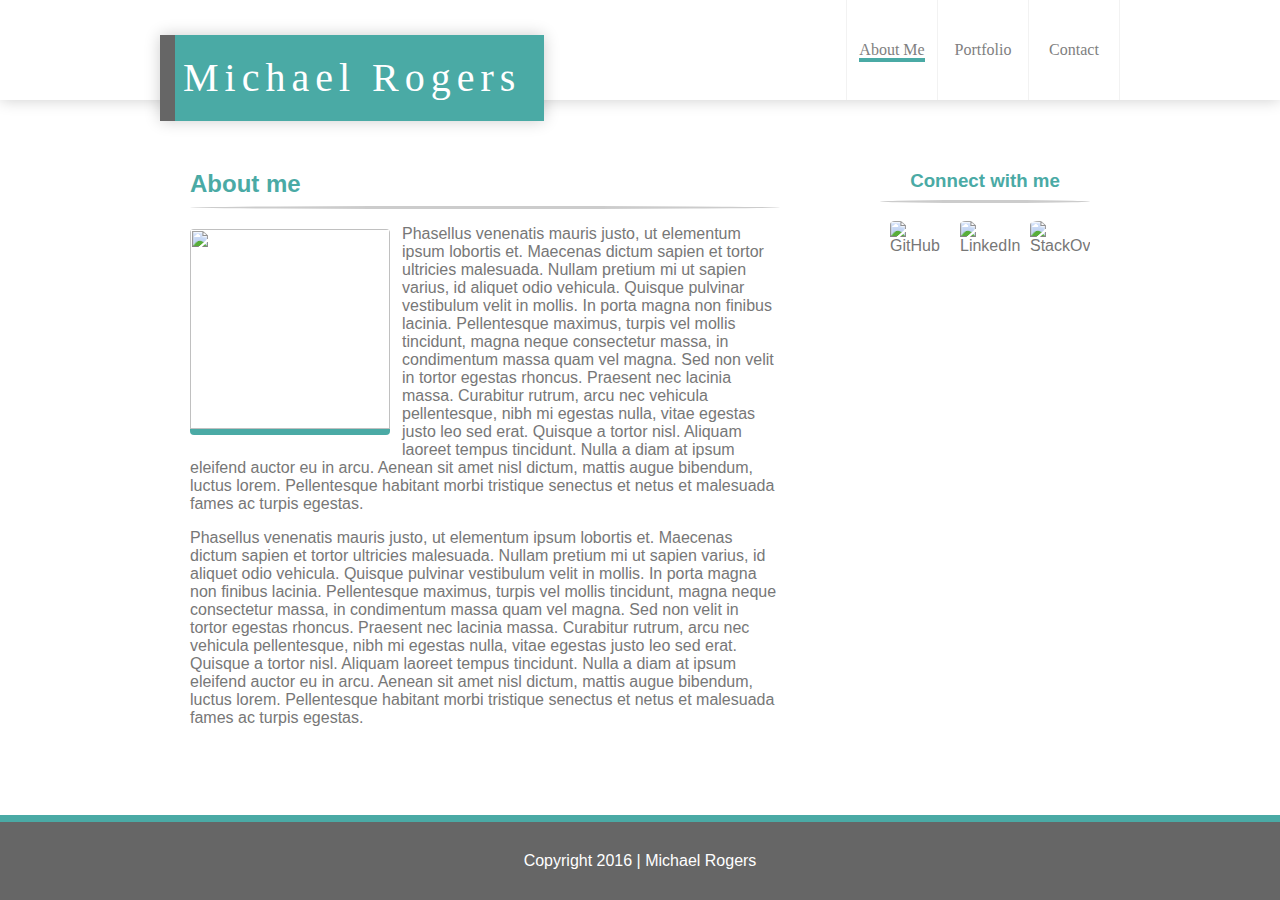
==== index.html @ a86dea80 "Tweaked index styling" ====
<!DOCTYPE html>
<html>
<head>
	<title>About Me | Michael Rogers</title>
	<link rel="stylesheet" type="text/css" href="assets/css/style.css">
</head>
<body>
	<header>
		<div class="headerWrapper">
			<div class="nameBlock">
				<h1>Michael Rogers</h1>
			</div>
			<nav>
				<ul>
					<li onClick="location.href='index.html'">
						<span class="navLinkText navLinkActive">About Me</span>
					</li>
					<li onClick="location.href='portfolio.html'">
						<span class="navLinkText">Portfolio</span>
					</li>
					<li onClick="location.href='contact.html'">
						<span class="navLinkText">Contact</span>
					</li>
				</ul>
			</nav>
		</div>
	</header>
	<div class ="wrapper">
		<div class="mainSectionContent">
			<h2>About me</h2>
			<hr />
			<img alt="" class="inlineImage" src="assets/images/me.jpeg" />
			<p>
				Phasellus venenatis mauris justo, ut elementum ipsum lobortis et. Maecenas dictum sapien et tortor ultricies malesuada. Nullam pretium mi ut sapien varius, id aliquet odio vehicula. Quisque pulvinar vestibulum velit in mollis. In porta magna non finibus lacinia. Pellentesque maximus, turpis vel mollis tincidunt, magna neque consectetur massa, in condimentum massa quam vel magna. Sed non velit in tortor egestas rhoncus. Praesent nec lacinia massa. Curabitur rutrum, arcu nec vehicula pellentesque, nibh mi egestas nulla, vitae egestas justo leo sed erat. Quisque a tortor nisl. Aliquam laoreet tempus tincidunt. Nulla a diam at ipsum eleifend auctor eu in arcu. Aenean sit amet nisl dictum, mattis augue bibendum, luctus lorem. Pellentesque habitant morbi tristique senectus et netus et malesuada fames ac turpis egestas.
			</p>
			<p>
				Phasellus venenatis mauris justo, ut elementum ipsum lobortis et. Maecenas dictum sapien et tortor ultricies malesuada. Nullam pretium mi ut sapien varius, id aliquet odio vehicula. Quisque pulvinar vestibulum velit in mollis. In porta magna non finibus lacinia. Pellentesque maximus, turpis vel mollis tincidunt, magna neque consectetur massa, in condimentum massa quam vel magna. Sed non velit in tortor egestas rhoncus. Praesent nec lacinia massa. Curabitur rutrum, arcu nec vehicula pellentesque, nibh mi egestas nulla, vitae egestas justo leo sed erat. Quisque a tortor nisl. Aliquam laoreet tempus tincidunt. Nulla a diam at ipsum eleifend auctor eu in arcu. Aenean sit amet nisl dictum, mattis augue bibendum, luctus lorem. Pellentesque habitant morbi tristique senectus et netus et malesuada fames ac turpis egestas.
			</p>
		</div>
		<div class="sidebar">
			<h3>Connect with me</h3>
			<hr />
			<div class="socialLinks">
				<ul>
					<li>
						<div class="socialIconsContainer" onClick="location.href='http://github.com/michaelrogers'">
							<img alt="GitHub" class="socialIcons" src="assets/images/github.svg" />
						</div>
					</li>
					<li>
						<div class="socialIconsContainer" onClick="location.href='https://www.linkedin.com/in/michaelhrogers'">
							<img alt="LinkedIn" class="socialIcons" src="assets/images/linkedin.svg" />
						</div>
					</li>
					<li>
						<div class="socialIconsContainer" onClick="#'">
							<img alt="StackOverflow" class="socialIcons" src="assets/images/stackoverflow.svg" />
						</div>
					</li>
				</ul>
			</div>
		</div>
	</div>
	<footer>
		<div class="footer">
			Copyright 2016 | Michael Rogers
		</div>
	<footer>
</body>
</html>
---- assets/css/style.css ----
/* general styling
------------------*/


body {
	font-family: 'Arial', 'Helvetica Neue', Helvetica, sans-serif;
	margin: 0;
	background: #ffffff;
	color: #777777;
	background-image: url('../images/escheresque_@2X.png');
	background-size: 46px 29px;
	background-repeat: repeat;
	
	display: flex;
 	min-height: 100vh;
	flex-direction: column;
}

header {
	font-family: 'Georgia', Times, 'Times New Roman', serif;
	width: 100%;
	height: 100%;
	box-shadow:  0 0 15px 0 rgba(0,0,0,0.2);
	background: #ffffff;
}
header h1 {
	margin: 0;
	color: white;
	font-size: 2.5em;
	font-weight: lighter;
	letter-spacing: 6px;
	line-height: 1;

}

h2 {
	color: #4aaaa5;
	margin: 0;
}

h3 {
	color: #4aaaa5;
	margin: 0;
	
}

hr {
	border: none;
	border-bottom: rgba(0,0,0,0.2) solid 3px;
	border-radius: 50%;
}
.headerWrapper {
	width: 960px;
	margin: 0 auto;
}

.nameBlock {
	display: inline-block;
	position: absolute;
	margin: 0;
	padding: 23px;
	padding-left: 8px;
	background: #4aaaa5;
	/*margin-left: 9%;*/
	border-left: solid 15px #666666;
	top: 35px;
	box-shadow: 0 0 15px 0 rgba(0,0,0,0.2);
	cursor: default;

}


/*navigation*/
nav {
	display: inline-block;
	float: right;
	/*margin-right: 11%;*/


}
ul {
	list-style-type: none;
	margin: 0;
	padding: 0;
	float: right;
	height: 100%;
	width: 100%;
	overflow: hidden;

}
nav li {
	display: inline-block;
	line-height: 1;
	float: left;
	height: 100%;
	text-align: center;
	padding: 40px 10px;
	line-height: 20px;
	border-right: rgba(0,0,0,0.05) 1px solid;
	color: grey;
	display: block;
	text-align: center;
	width: 70px;
	cursor: pointer;
}

nav ul li:hover{
	transition: 0.5s;
	background-color: rgba(74,170,165,0.7);
	color: rgba(0,0,0,0.6);

}
.navLinkActive:hover li:hover{
	background-color: none;
	transition: 0;
}
.navLinkText {
	border-bottom: 4px solid white;
	
}
.navLinkActive {
	border-bottom: 4px solid rgba(74,170,165,1);
}

body > header > div > nav > ul > li:nth-child(1) {
	border-left: rgba(0,0,0,0.05) 1px solid;

}

.wrapper {
	width: 960px;
	margin: 0 auto;
	margin-top: 40px;
	flex: 1;
	

}
.mainSectionContent {
	width: 590px;
	float: left;
	padding: 30px;
	margin-right: 40px;
	background: #ffffff;
	margin-bottom: 30px;
}

.inlineImage {
	float:left;
	width: 200px;
	height: 200px;
	margin: 12px;
	margin-left: 0;
	border-radius: 2%;
	border-bottom: solid 6px #4aaaa5;
}

.sidebar {
	width: 210px;
	float: left;
	padding: 30px;
	background: #ffffff;
	text-align: center;

}
.socialIconsContainer {
	height: 50px;
	width: 50px;
	float: left;
	margin: 10px;
	display: block;
	position: relative;

}

.socialIcons {
	height: 100%;
	width: 100%;
	border-radius: 10%;
}
	

.socialIconsContainer:hover:after {
	content:"";
	top:0;
	left:0;
	bottom:0;
	right:0;
	background-color: rgba(74,170,165,0.7);
	position: absolute;
	border-radius: 10%;
	cursor: pointer;
}

.footer {
	clear: both;
	width: 100%;
	text-align: center;
	padding: 30px 0 30px 0;
	background-color: #666666;
	color: white;
	bottom: 0;
	position: relative;
	border-top: 7px solid #4aaaa5;
}

/* index.html styling
--------------------- */ 



/* contact.html styling
 ---------------------- */



 /* portfolio.html styling
 ------------------------- */
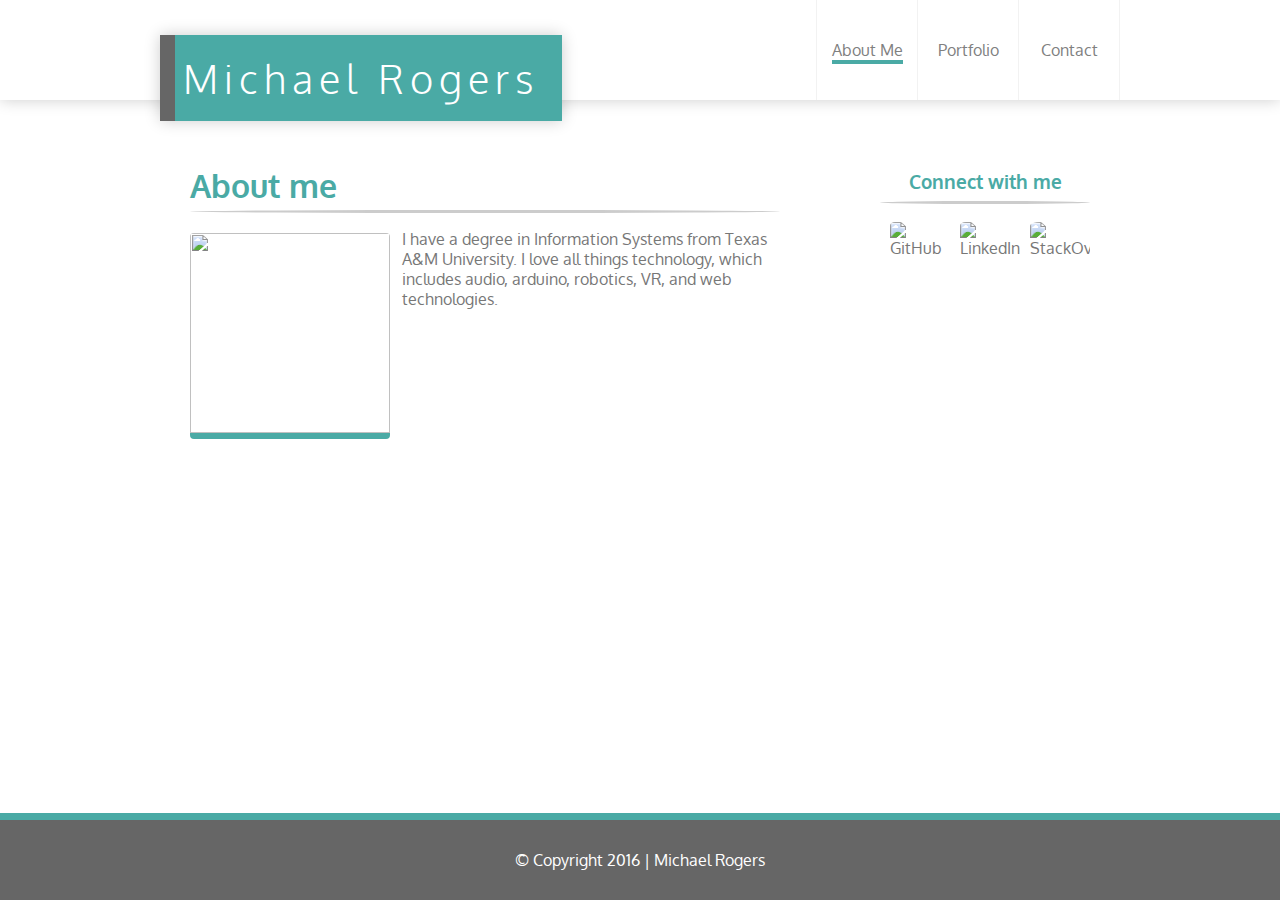
==== commit 382cfc22: "Added portfolio images and tweaked gradient and caption overlay" ====
--- a/index.html
+++ b/index.html
@@ -3,6 +3,8 @@
 <head>
 	<title>About Me | Michael Rogers</title>
 	<link rel="stylesheet" type="text/css" href="assets/css/style.css">
+	<link href="https://fonts.googleapis.com/css?family=Oxygen" rel="stylesheet">
+
 </head>
 <body>
 	<header>
@@ -26,18 +28,16 @@
 		</div>
 	</header>
 	<div class ="wrapper">
-		<div class="mainSectionContent">
+		<section class="mainSectionContent">
 			<h2>About me</h2>
 			<hr />
 			<img alt="" class="inlineImage" src="assets/images/me.jpeg" />
 			<p>
-				Phasellus venenatis mauris justo, ut elementum ipsum lobortis et. Maecenas dictum sapien et tortor ultricies malesuada. Nullam pretium mi ut sapien varius, id aliquet odio vehicula. Quisque pulvinar vestibulum velit in mollis. In porta magna non finibus lacinia. Pellentesque maximus, turpis vel mollis tincidunt, magna neque consectetur massa, in condimentum massa quam vel magna. Sed non velit in tortor egestas rhoncus. Praesent nec lacinia massa. Curabitur rutrum, arcu nec vehicula pellentesque, nibh mi egestas nulla, vitae egestas justo leo sed erat. Quisque a tortor nisl. Aliquam laoreet tempus tincidunt. Nulla a diam at ipsum eleifend auctor eu in arcu. Aenean sit amet nisl dictum, mattis augue bibendum, luctus lorem. Pellentesque habitant morbi tristique senectus et netus et malesuada fames ac turpis egestas.
+				I have a degree in Information Systems from Texas A&amp;M University. I love all things technology, which includes audio, arduino, robotics, VR, and web technologies.
 			</p>
-			<p>
-				Phasellus venenatis mauris justo, ut elementum ipsum lobortis et. Maecenas dictum sapien et tortor ultricies malesuada. Nullam pretium mi ut sapien varius, id aliquet odio vehicula. Quisque pulvinar vestibulum velit in mollis. In porta magna non finibus lacinia. Pellentesque maximus, turpis vel mollis tincidunt, magna neque consectetur massa, in condimentum massa quam vel magna. Sed non velit in tortor egestas rhoncus. Praesent nec lacinia massa. Curabitur rutrum, arcu nec vehicula pellentesque, nibh mi egestas nulla, vitae egestas justo leo sed erat. Quisque a tortor nisl. Aliquam laoreet tempus tincidunt. Nulla a diam at ipsum eleifend auctor eu in arcu. Aenean sit amet nisl dictum, mattis augue bibendum, luctus lorem. Pellentesque habitant morbi tristique senectus et netus et malesuada fames ac turpis egestas.
-			</p>
-		</div>
-		<div class="sidebar">
+			
+		</section>
+		<aside class="sidebar">
 			<h3>Connect with me</h3>
 			<hr />
 			<div class="socialLinks">
@@ -59,12 +59,12 @@
 					</li>
 				</ul>
 			</div>
-		</div>
+		</aside>
 	</div>
 	<footer>
 		<div class="footer">
-			Copyright 2016 | Michael Rogers
+			&copy; Copyright 2016 | Michael Rogers
 		</div>
-	<footer>
+	</footer>
 </body>
 </html>--- a/assets/css/style.css
+++ b/assets/css/style.css
@@ -3,21 +3,22 @@
 
 
 body {
-	font-family: 'Arial', 'Helvetica Neue', Helvetica, sans-serif;
+	/*font-family: 'Arial', 'Helvetica Neue', Helvetica, sans-serif;*/
+	font-family: 'Oxygen', sans-serif;
+	font-family: ;
 	margin: 0;
 	background: #ffffff;
 	color: #777777;
 	background-image: url('../images/escheresque_@2X.png');
 	background-size: 46px 29px;
 	background-repeat: repeat;
-	
 	display: flex;
  	min-height: 100vh;
 	flex-direction: column;
 }
 
 header {
-	font-family: 'Georgia', Times, 'Times New Roman', serif;
+	/*font-family: 'Georgia', Times, 'Times New Roman', serif;*/
 	width: 100%;
 	height: 100%;
 	box-shadow:  0 0 15px 0 rgba(0,0,0,0.2);
@@ -36,6 +37,8 @@
 h2 {
 	color: #4aaaa5;
 	margin: 0;
+	line-height: 1;
+	font-size: 2em;
 }
 
 h3 {
@@ -100,19 +103,20 @@
 	color: grey;
 	display: block;
 	text-align: center;
-	width: 70px;
+	width: 80px;
 	cursor: pointer;
+	transition: 0.7s;
 }
 
 nav ul li:hover{
-	transition: 0.5s;
+	transition: 0.7s;
 	background-color: rgba(74,170,165,0.7);
 	color: rgba(0,0,0,0.6);
 
 }
 .navLinkActive:hover li:hover{
 	background-color: none;
-	transition: 0;
+	transition: 0.5s;
 }
 .navLinkText {
 	border-bottom: 4px solid white;
@@ -179,18 +183,24 @@
 }
 	
 
-.socialIconsContainer:hover:after {
+.socialIconsContainer:after {
 	content:"";
 	top:0;
 	left:0;
 	bottom:0;
 	right:0;
-	background-color: rgba(74,170,165,0.7);
+	background-color: rgba(74,170,165,0);
 	position: absolute;
 	border-radius: 10%;
 	cursor: pointer;
-}
-
+	transition: 0.5s;
+
+}
+.socialIconsContainer:hover:after {
+	background-color: rgba(74,170,165,0.7);
+	transition: 0.5s;
+
+}
 .footer {
 	clear: both;
 	width: 100%;
@@ -203,6 +213,9 @@
 	border-top: 7px solid #4aaaa5;
 }
 
+::selection {
+	background: rgba(74, 170, 165, 0.6);
+}
 /* index.html styling
 --------------------- */ 
 
@@ -210,8 +223,128 @@
 
 /* contact.html styling
  ---------------------- */
+form {
+	margin: 30px;
+	color: #ffffff;
+
+}
+textarea {
+	height: 300px;
+	width: 60%;
+	outline: none;
+	border: none;
+	font-family: 'Arial', 'Helvetica Neue', Helvetica, sans-serif;
+	font-size: 1.2em;
+	border: 2px solid rgba(0,0,0,0.1);
+	transition: 0.5s;
+	margin-bottom: 10px;
+	padding: 10px;
+	color: #666666;
+	resize: none;
+
+
+}
+textarea:focus {
+	width: 95%;
+	transition: 0.5s;
+	border-color: rgba(74, 170, 165, 0.8);
+}
+
+.contactForm input {
+	border: none;
+	outline: none;
+	border-bottom: 2px solid rgba(0,0,0,0.1);
+	width: 60%;
+	transition: 0.5s;
+	margin-bottom: 30px;
+	font-size: 1.3em;
+	line-height: 1;
+	padding: 5px;
+	color: #666666;
+
+
+}
+.contactForm input:focus {
+	border-color: rgba(74, 170, 165, 0.8);
+	transition: 0.5s;
+	width: 80%;
+	}
+
+.contactFormButton {
+	width: 341px;
+	height: 50px;
+	border: 2px rgba(0,0,0,0.1) solid;
+	color: #666666;
+	font-size: 1.2em;
+	background-color: white;
+	transition: 0.5s;
+	letter-spacing: 1px;
+}
+.contactFormButton:hover {
+	background-color: #4aaaa5;
+	transition: 0.5s;
+	color: white;
+}
+.contactFormButton:active {
+	background-color: #777777;
+	transition: 0.2s;
+
+}
 
 
 
  /* portfolio.html styling
- ------------------------- */+ ------------------------- */
+.portfolio {
+/*	margin-left: 20%;
+*/}
+.portfolio img {
+ 	filter: grayscale(80%);
+ 	width: 250px;
+ 	height: auto;
+ 	border-radius: 0;
+ 	transition: 0.5s;
+ }
+ .portfolio img:hover {
+ 	filter: grayscale(0%);
+ 	transition: 0.5s;
+
+ }
+ .imageWrapper {
+ 	float: left;
+ 	display: inline-block;
+ 	margin: 20px;
+ 	position: relative;
+ 	width: auto;
+ }
+/*.imageWrapper:after {
+ 	content:"";
+	top:0;
+	left:0;
+	bottom:0;
+	right:0;
+	background-color: rgba(0,0,0,0.2);
+	position: absolute;
+	transition: 0.5s;
+}
+
+.imageWrapper:hover:after {
+	background-color: transparent;
+	transition: 0.5s;
+}*/
+ .imageTextBlock {
+ 	float: left;
+ 	top: 60%;
+	display: inline;
+	position: absolute;
+	z-index: 2;
+	width: 100%;
+	padding-top: 20px;
+	padding-bottom: 20px;
+	/*background-color: rgba(74, 170, 165, 0.9);*/
+	background-image: linear-gradient(to right, rgba(74, 170, 165, 0.4), rgba(74, 170, 165, 1.0), rgba(74, 170, 165, 0.4));
+	color: white;
+	text-align: center;
+
+
+ }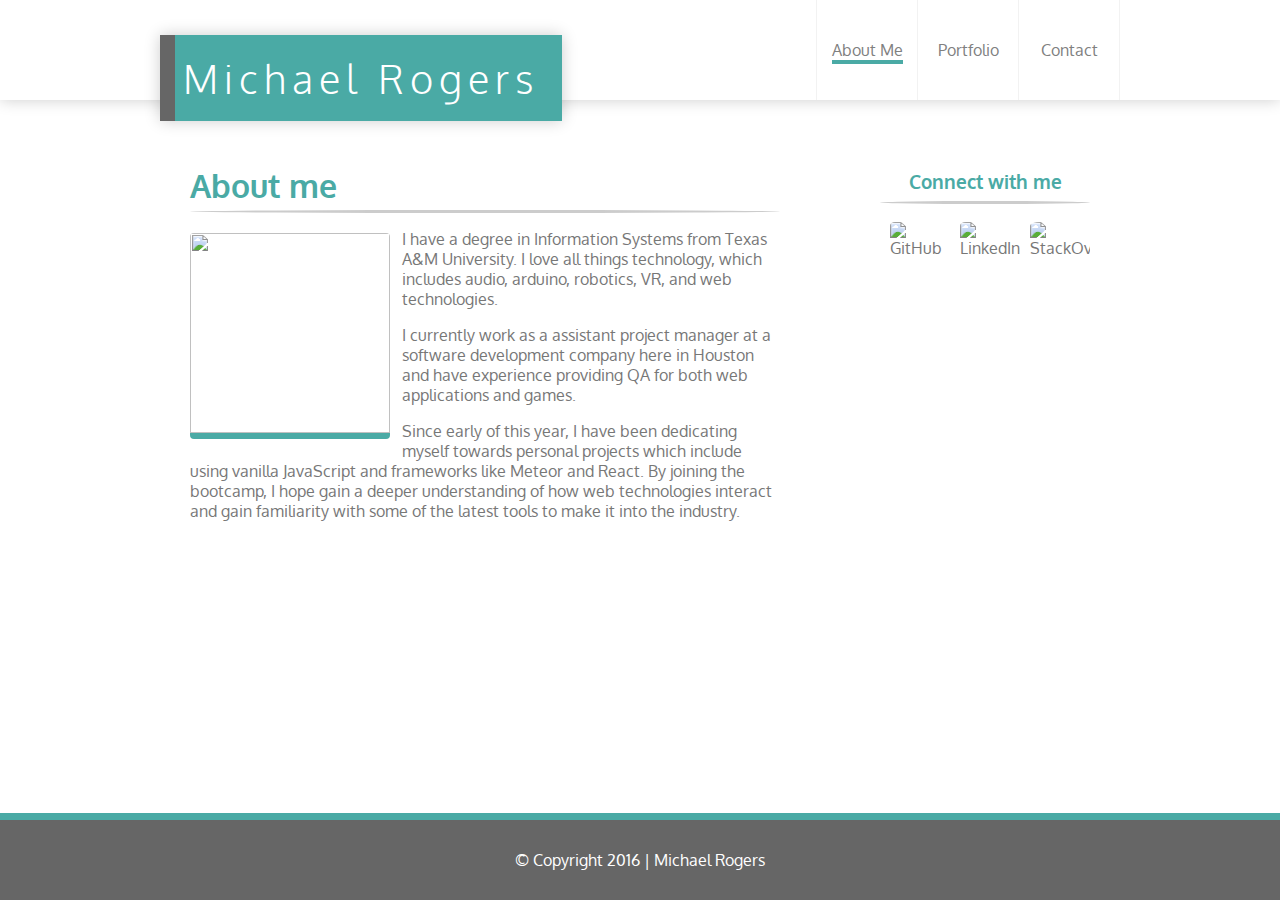
==== commit 2f361f97: "Added composer.json, index.php for deploying to Heroku" ====
--- a/index.html
+++ b/index.html
@@ -35,7 +35,12 @@
 			<p>
 				I have a degree in Information Systems from Texas A&amp;M University. I love all things technology, which includes audio, arduino, robotics, VR, and web technologies.
 			</p>
-			
+			<p>
+				I currently work as a assistant project manager at a software development company here in Houston and have experience providing QA for both web applications and games.
+			</p>
+			<p>
+				Since early of this year, I have been dedicating myself towards personal projects which include using vanilla JavaScript and frameworks like Meteor and React. By joining the bootcamp, I hope gain a deeper understanding of how web technologies interact and gain familiarity with some of the latest tools to make it into the industry.
+			</p>		
 		</section>
 		<aside class="sidebar">
 			<h3>Connect with me</h3>
--- a/assets/css/style.css
+++ b/assets/css/style.css
@@ -118,6 +118,12 @@
 	background-color: none;
 	transition: 0.5s;
 }
+
+nav ul li:active {
+	/*transition: 0.7s;*/
+	background-color: rgba(0,0,0,0.4);
+}
+
 .navLinkText {
 	border-bottom: 4px solid white;
 	
@@ -136,9 +142,8 @@
 	margin: 0 auto;
 	margin-top: 40px;
 	flex: 1;
-	
-
-}
+}
+
 .mainSectionContent {
 	width: 590px;
 	float: left;
@@ -199,8 +204,8 @@
 .socialIconsContainer:hover:after {
 	background-color: rgba(74,170,165,0.7);
 	transition: 0.5s;
-
-}
+}
+
 .footer {
 	clear: both;
 	width: 100%;
@@ -300,7 +305,7 @@
 */}
 .portfolio img {
  	filter: grayscale(80%);
- 	width: 250px;
+ 	width: 275px;
  	height: auto;
  	border-radius: 0;
  	transition: 0.5s;
@@ -313,7 +318,7 @@
  .imageWrapper {
  	float: left;
  	display: inline-block;
- 	margin: 20px;
+ 	margin: 10px;
  	position: relative;
  	width: auto;
  }
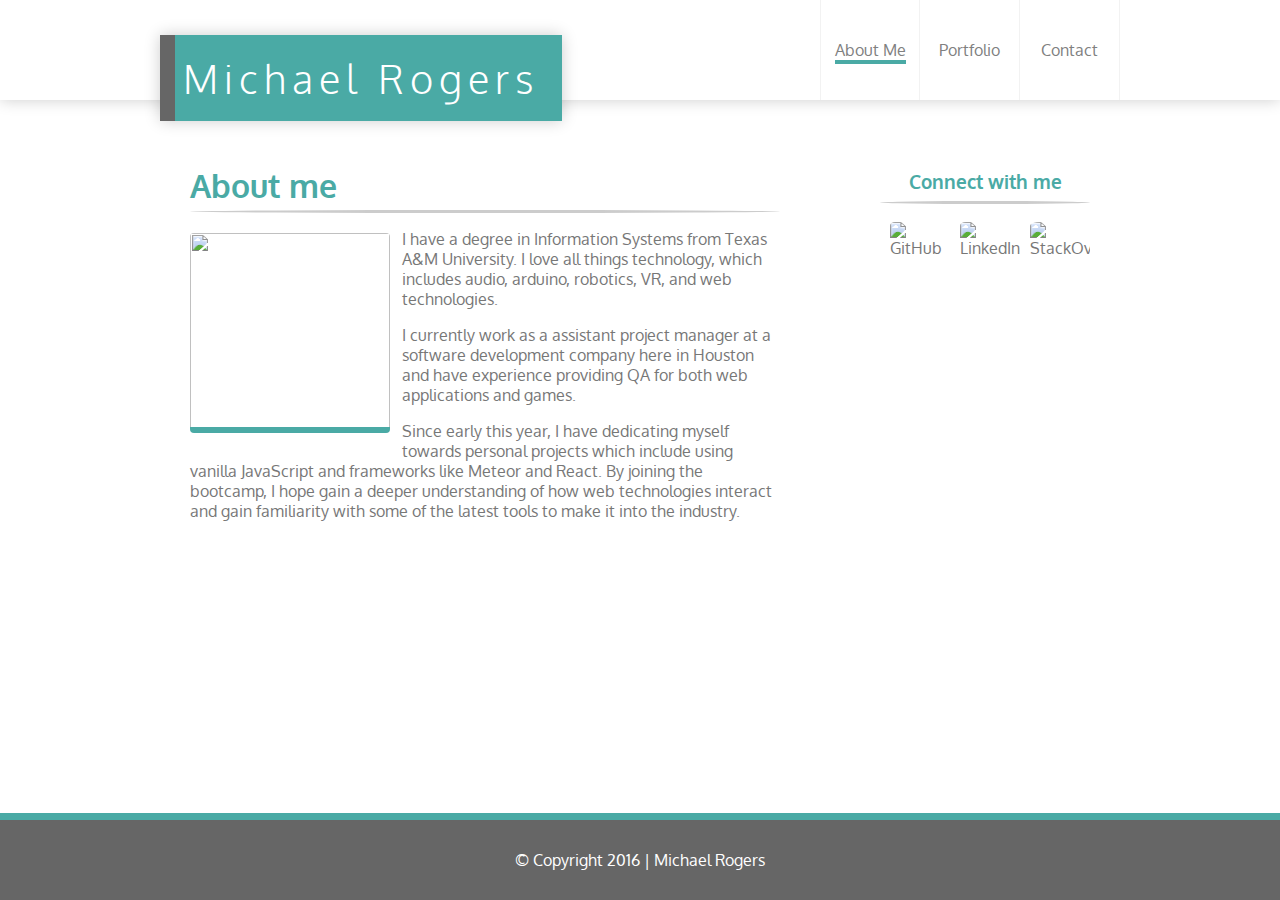
==== commit 8af1c77b: ":neutral_face: Added css to split the nav li width by 3 to fill the screen on mobile" ====
--- a/index.html
+++ b/index.html
@@ -2,8 +2,10 @@
 <html>
 <head>
 	<title>About Me | Michael Rogers</title>
+	<link href="https://fonts.googleapis.com/css?family=Oxygen" rel="stylesheet">
 	<link rel="stylesheet" type="text/css" href="assets/css/style.css">
-	<link href="https://fonts.googleapis.com/css?family=Oxygen" rel="stylesheet">
+	<meta name="viewport" content="width=device-width, initial-scale=1.0">
+	
 
 </head>
 <body>
@@ -39,7 +41,7 @@
 				I currently work as a assistant project manager at a software development company here in Houston and have experience providing QA for both web applications and games.
 			</p>
 			<p>
-				Since early of this year, I have been dedicating myself towards personal projects which include using vanilla JavaScript and frameworks like Meteor and React. By joining the bootcamp, I hope gain a deeper understanding of how web technologies interact and gain familiarity with some of the latest tools to make it into the industry.
+				Since early this year, I have dedicating myself towards personal projects which include using vanilla JavaScript and frameworks like Meteor and React. By joining the bootcamp, I hope gain a deeper understanding of how web technologies interact and gain familiarity with some of the latest tools to make it into the industry.
 			</p>		
 		</section>
 		<aside class="sidebar">
--- a/assets/css/style.css
+++ b/assets/css/style.css
@@ -1,11 +1,11 @@
 /* general styling
 ------------------*/
-
+* {
+	box-sizing: border-box;
+}
 
 body {
-	/*font-family: 'Arial', 'Helvetica Neue', Helvetica, sans-serif;*/
 	font-family: 'Oxygen', sans-serif;
-	font-family: ;
 	margin: 0;
 	background: #ffffff;
 	color: #777777;
@@ -14,11 +14,12 @@
 	background-repeat: repeat;
 	display: flex;
  	min-height: 100vh;
+ 	min-width: 375px;
+ 	width: 100%;
 	flex-direction: column;
 }
 
 header {
-	/*font-family: 'Georgia', Times, 'Times New Roman', serif;*/
 	width: 100%;
 	height: 100%;
 	box-shadow:  0 0 15px 0 rgba(0,0,0,0.2);
@@ -85,7 +86,7 @@
 	list-style-type: none;
 	margin: 0;
 	padding: 0;
-	float: right;
+	/*float: right;*/
 	height: 100%;
 	width: 100%;
 	overflow: hidden;
@@ -103,7 +104,7 @@
 	color: grey;
 	display: block;
 	text-align: center;
-	width: 80px;
+	width: 100px;
 	cursor: pointer;
 	transition: 0.7s;
 }
@@ -145,12 +146,14 @@
 }
 
 .mainSectionContent {
-	width: 590px;
+	width: 650px;
 	float: left;
 	padding: 30px;
 	margin-right: 40px;
 	background: #ffffff;
 	margin-bottom: 30px;
+	box-sizing: border-box;
+	overflow: auto;
 }
 
 .inlineImage {
@@ -164,7 +167,7 @@
 }
 
 .sidebar {
-	width: 210px;
+	width: 270px;
 	float: left;
 	padding: 30px;
 	background: #ffffff;
@@ -186,7 +189,6 @@
 	width: 100%;
 	border-radius: 10%;
 }
-	
 
 .socialIconsContainer:after {
 	content:"";
@@ -233,6 +235,7 @@
 	color: #ffffff;
 
 }
+
 textarea {
 	height: 300px;
 	width: 60%;
@@ -246,9 +249,8 @@
 	padding: 10px;
 	color: #666666;
 	resize: none;
-
-
-}
+}
+
 textarea:focus {
 	width: 95%;
 	transition: 0.5s;
@@ -266,17 +268,16 @@
 	line-height: 1;
 	padding: 5px;
 	color: #666666;
-
-
-}
+}
+
 .contactForm input:focus {
 	border-color: rgba(74, 170, 165, 0.8);
 	transition: 0.5s;
 	width: 80%;
-	}
+}
 
 .contactFormButton {
-	width: 341px;
+	width: 318px;
 	height: 50px;
 	border: 2px rgba(0,0,0,0.1) solid;
 	color: #666666;
@@ -285,11 +286,13 @@
 	transition: 0.5s;
 	letter-spacing: 1px;
 }
+
 .contactFormButton:hover {
 	background-color: #4aaaa5;
 	transition: 0.5s;
 	color: white;
 }
+
 .contactFormButton:active {
 	background-color: #777777;
 	transition: 0.2s;
@@ -300,9 +303,7 @@
 
  /* portfolio.html styling
  ------------------------- */
-.portfolio {
-/*	margin-left: 20%;
-*/}
+
 .portfolio img {
  	filter: grayscale(80%);
  	width: 275px;
@@ -322,21 +323,7 @@
  	position: relative;
  	width: auto;
  }
-/*.imageWrapper:after {
- 	content:"";
-	top:0;
-	left:0;
-	bottom:0;
-	right:0;
-	background-color: rgba(0,0,0,0.2);
-	position: absolute;
-	transition: 0.5s;
-}
-
-.imageWrapper:hover:after {
-	background-color: transparent;
-	transition: 0.5s;
-}*/
+
  .imageTextBlock {
  	float: left;
  	top: 60%;
@@ -350,6 +337,112 @@
 	background-image: linear-gradient(to right, rgba(74, 170, 165, 0.4), rgba(74, 170, 165, 1.0), rgba(74, 170, 165, 0.4));
 	color: white;
 	text-align: center;
-
+ }
+
+/* Media queries
+ ------------------------- */
+ @media screen and (max-width: 980px) {
+ 	.mainSectionContent, .sidebar {
+ 		width: 90%;
+ 		float: none;
+ 		margin: 0 auto;
+ 		text-align: left;
+ 		margin-top: 2%;
+ 		margin-bottom: 4%;
+ 		display: block;
+
+ 	}
+ 	.headerWrapper {
+ 		width: 90%;
+
+ 	}
+ 	.wrapper {
+ 		width: 100%;
+ 	}
+ 	
+ 	.socialIconsContainer{
+ 		height: 60px;
+ 		width: 60px;
+ 	}
+ 	div.portfolio {
+ 		float: left;
+ 	}
+ 	div.imageWrapper {
+ 		width: 48%;
+ 		margin: 1%;
+ 	}
+ 	.imageWrapper img {
+ 		width: 100%;
+ 	}
+
+ }
+
+ 
+
+ @media screen and (max-width: 768px) {
+ 	.mainSectionContent, .sidebar {
+ 		width: 95%;
+ 	}
+
+ 	.nameBlock {
+ 		display: block;
+ 		position: relative;
+ 		top: 0;
+ 		text-align: center;
+ 		border: none;
+ 	}
+ 	.headerWrapper {
+ 		width: 100%;
+ 	}
+
+ 	nav {
+ 		float: none;
+ 		margin: 0 auto;
+ 		display: block;
+ 	}
+
+ 	nav li {
+ 		padding: 20px 10px;
+ 		width: 33.33%;
+ 	}
+
+ 	.wrapper {
+ 		margin: 0;
+ 		margin-top: 1%;
+ 	}
+ 	.inlineImage {
+ 		float: none;
+ 		width: 100%;
+ 		display: block;
+ 		height: auto;
+ 		margin: 0 auto;
+ 		border-radius: 0;
+ 		margin-top: 20px;
+ 	}
+ 	.contactForm input, .contactForm input:focus, textarea, textarea:focus {
+		width: 100%;
+ 	}
+ 	.imageWrapper {
+ 		display: block;
+ 	}
+
+ 	div.imageWrapper {
+ 		width: 100%;
+ 		margin: 0;
+ 		margin-top: 5%; 
+ 	}
+ 	form.contactForm {
+ 		margin: 0;
+	}
+
+	.contactForm input {
+		margin-bottom: 3%;
+		margin-top: 3%;
+
+	}
+
+ 	.contactFormButton {
+ 		width: 100%;
+ 	}
 
  }